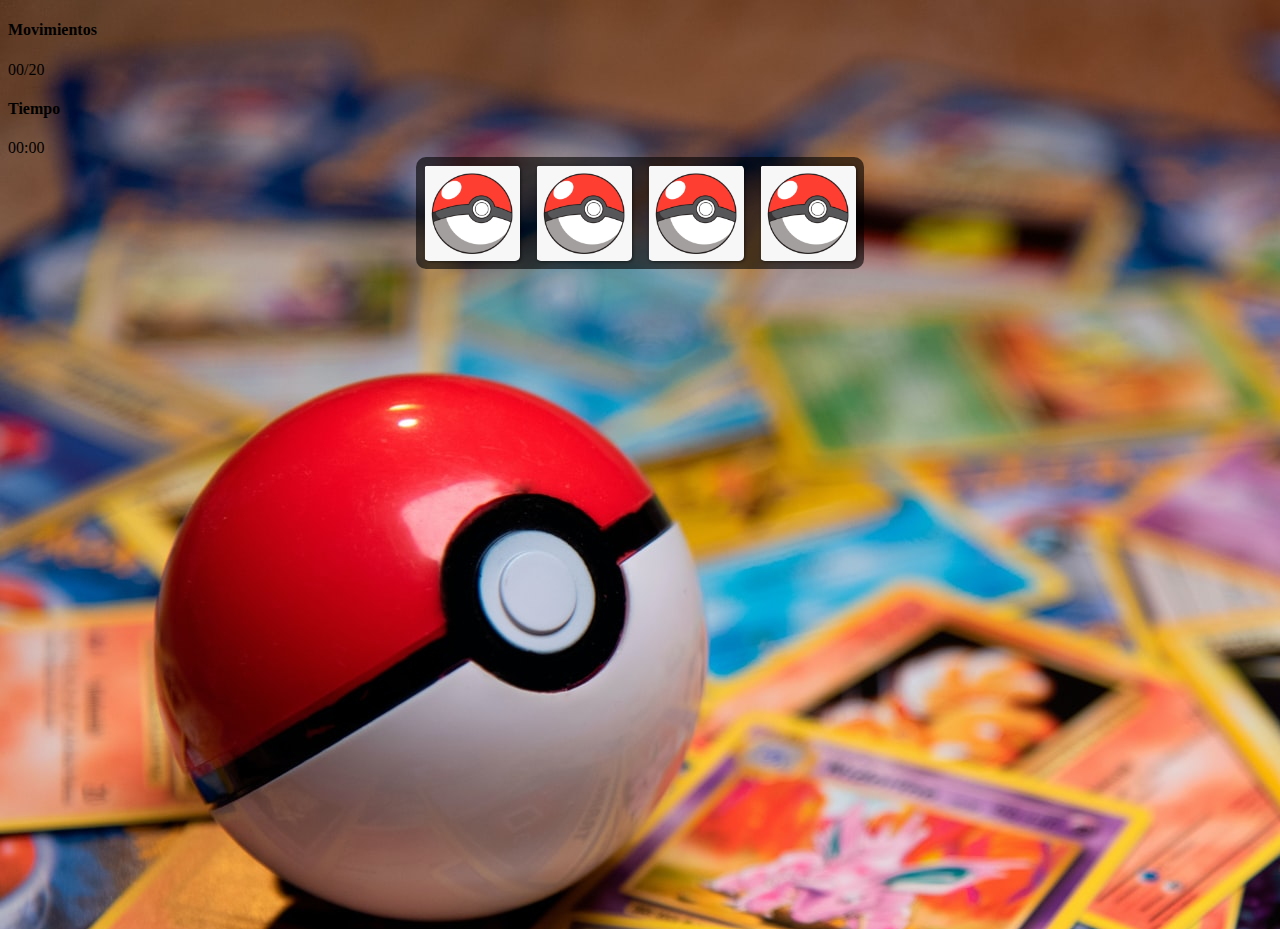
==== juego.html @ ce8dc1ef "Initial commit" ====
<!DOCTYPE html>
<html lang="es">
<head>
    <meta charset="UTF-8">
    <meta http-equiv="X-UA-Compatible" content="IE=edge">
    <meta name="viewport" content="width=device-width, initial-scale=1.0">
    <link rel="stylesheet" href="juego.css">
    <title>Juego de Memoria</title>
</head>
<body>
    <header class="cabecera">
        <div class="contadores">
            <div class="contador-item">
                <h4 class="cabecera-titulo">Movimientos</h4>
                <div class="cabecera-num">
                    <span id="mov">00</span>/<span id="mov-total">20</span>
                </div>
            </div>
            <div class="contador-item">
                <h4 class="cabecera-titulo">Tiempo</h4>
                <div class="cabecera-num">
                    <span id="minutos">00</span>:<span id="segundos">00</span>
                </div>
            </div>
        </div>

    </header>
    <main>
        <div class="mesa" id="mesa">
            <div id="feedback" class="feedback">
                <div class="modal">
                    <h2>!Buen Trabajo¡</h2>
                    <button id="reiniciar" class="reiniciar">¿Reiniciar?</button>
                </div>
            </div>
        </div>
    </main>
    <script src="js/variables-globales.js"></script>
    <script src="js/baraja-reparte.js"></script>
    <script src="js/descubrir-comparar.js"></script>
    <script src="js/acierto-error.js"></script>
    <script src="js/cronometro.js"></script>
    <script src="js/contador.js"></script>
    <script src="js/finalizar.js"></script>
    <script src="js/iniciar.js"></script> 
</body>
</html>
---- juego.css ----
body{
    min-height: 100vh;
    background-image: url(./backgroundPoke.jpg);
    background-repeat: no-repeat;
}
main{
   display: flex;
   ;
   flex-grow: 1;
   justify-content: center;
   position: relative;
}

.mesa{
   display: flex;
   flex-wrap: wrap;
   align-items: center;
   align-content: center;
   justify-content: center;
   max-width: 50rem;
   margin: auto;
   background-color: rgba(0, 0, 0, 0.6);
   border-radius: 10px;
 }
 .contenedorJuego{
   width: 6rem;
   height: 6rem;
   margin: 0.5rem;
   border-radius: 5px;
   background-image: url(./Poke.jpeg);
   background-size: 95px;
   background-position: center;
   background-repeat: no-repeat;
   box-shadow: 1px 1px 3px rgba(0, 0, 0, 0.5);
   position: relative;
   transition: 0.3s;
   cursor: pointer;
   backface-visibility: visible;
   transform-style: preserve-3d;
 }
 .tarjetas{
   position: absolute;
   left: 0;
   right: 0;
   top: 0;
   bottom: 0;
   transform: rotateY(180deg);
   backface-visibility: hidden;
   background-color: white;
   border-radius: 5px;
   display: flex;
   justify-content: center;
   align-items: center;
   font-size: 2.5rem;
   padding-top: 0.4rem;
 }
 .tarjetas::selection{
   background: transparent;
 }
 .contenedorJuego.descubierta{
   transform: rotateY(-180deg);

 }
 img{
    width: 95px;
    height: 95px;
    ;
 }
@keyframes error{
  10%,
  90%{
    transform: rotateY(-180deg) translateX(-1px);
  }
  20%,
  80%{
    transform: rotateY(-180deg) translateX(2px);
  }
  30%,
  50%,
  70%{
    transform: rotateY(-180deg) translateX(-4px);
  }
  40%,
  60%{
    transform: rotateY(-180deg) translateX(4px);
  }
}
@keyframes acierto{
  from{
    transform: rotateY(-180deg) scale3d(1, 1, 1);
    opacity: 1;
  }
  25%{
    transform: rotateY(-180deg) scale3d(1.1, 1.1, 1.1);
    opacity: 1;
  }
  to{
    transform: rotateY(-180deg) scale3d(1, 1, 1);
    opacity: 0;
  }
}
.acertada{
  pointer-events: none;
  opacity: 0;
}
.acertada .tarjetas {
  animation: acierto 1.3s ease-in-out forwards;
}
.error{
  animation: error 0.82s cubic-bezier(0.36, 0.07, 0.19, 0.97) both;
}
header{
  padding: 0;
  
}
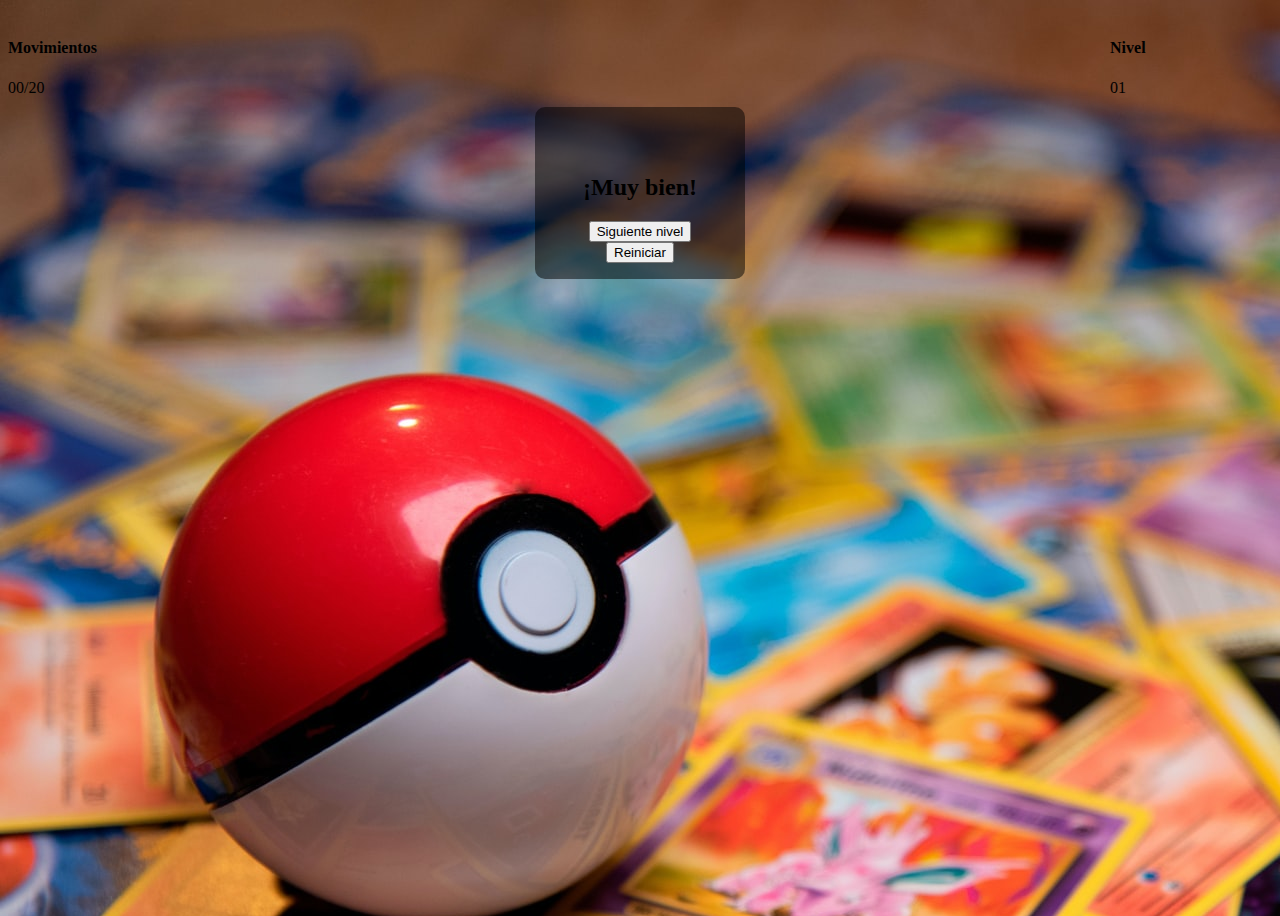
==== commit 271cdccd: "avences" ====
--- a/juego.html
+++ b/juego.html
@@ -8,32 +8,51 @@
     <title>Juego de Memoria</title>
 </head>
 <body>
-    <header class="cabecera">
+    <!--div id="bienvenida" class="bienvenida">
+        <h1>👋 ¡Hola! 👋</h1>
+        <div class="bienvenida-botones">
+          <button type="submit">¡Quiero jugar!</button>
+          <button type="submit">Modo relax</button>
+        </div>
+      </div>-->
+      <header class="cabecera">
         <div class="contadores">
-            <div class="contador-item">
-                <h4 class="cabecera-titulo">Movimientos</h4>
-                <div class="cabecera-num">
-                    <span id="mov">00</span>/<span id="mov-total">20</span>
-                </div>
+          <div class="contador-item">
+            <h4 class="cabecera-titulo">Movimientos</h4>
+            <div class="cabecera-num">
+              <span id="mov">00</span>/<span id="mov-total">20</span>
             </div>
-            <div class="contador-item">
-                <h4 class="cabecera-titulo">Tiempo</h4>
-                <div class="cabecera-num">
-                    <span id="minutos">00</span>:<span id="segundos">00</span>
-                </div>
-            </div>
+          </div>
         </div>
-
-    </header>
-    <main>
-        <div class="mesa" id="mesa">
-            <div id="feedback" class="feedback">
-                <div class="modal">
-                    <h2>!Buen Trabajo¡</h2>
-                    <button id="reiniciar" class="reiniciar">¿Reiniciar?</button>
-                </div>
-            </div>
+        <div class="nivel">
+          <h4 class="cabecera-titulo">Nivel</h4>
+          <div class="cabecera-num"><span id="nivel">01</span></div>
         </div>
+      </header>
+      <main>
+        <div id="mesa" class="mesa"></div>
+        <div id="subeNivel" class="sube-nivel">
+          <div class="modal">
+            <h2>¡Muy bien!</h2>
+            <button id="subir">Siguiente nivel</button>
+            <button class="reiniciar">Reiniciar</button>
+          </div>
+        </div>
+        <div id="gameOver" class="game-over">
+          <div class="modal">
+            <h2>¡Oh no!</h2>
+            <p>Te has quedado sin movimientos 😭</p>
+            <button class="reiniciar">Reiniciar</button>
+          </div>
+        </div>
+        <div id="endGame" class="end-game">
+          <div class="modal">
+            <h2>¡Enhorabuena!</h2>
+            <p>Has superado todos los niveles 🏆</p>
+            <button class="reiniciar">Reiniciar</button>
+          </div>
+        </div>
+      </main>
     </main>
     <script src="js/variables-globales.js"></script>
     <script src="js/baraja-reparte.js"></script>
--- a/juego.css
+++ b/juego.css
@@ -110,6 +110,42 @@
   animation: error 0.82s cubic-bezier(0.36, 0.07, 0.19, 0.97) both;
 }
 header{
-  padding: 0;
+ width: 90%;
+ padding: 10px 0px; 
+ display: flex;
+ justify-content: space-between;
+}
+.contadores{
+  display: flex;
+  flex-direction: row;
+  flex-wrap: wrap;
+  justify-content: space-between;
+}
+.sube-nivel,
+.game-over,
+.end-game{
+  display: none;
+  position: absolute;
+  top: 0;
+  bottom: 0;
+  right: 0;
+  left: 0;
   
 }
+.sube-nivel,visible,
+.game-over.visible,
+.end-game.visible{
+  display: flex;
+}
+.modal{
+  background: rgba(0, 0, 0, 0.5);
+  padding: 3rem 3rem 1rem;
+  margin: auto;
+  text-align: center;
+  display: flex;
+  flex-direction: column;
+  align-items: center;
+  justify-content: space-between;
+  border-radius: 10px;
+
+}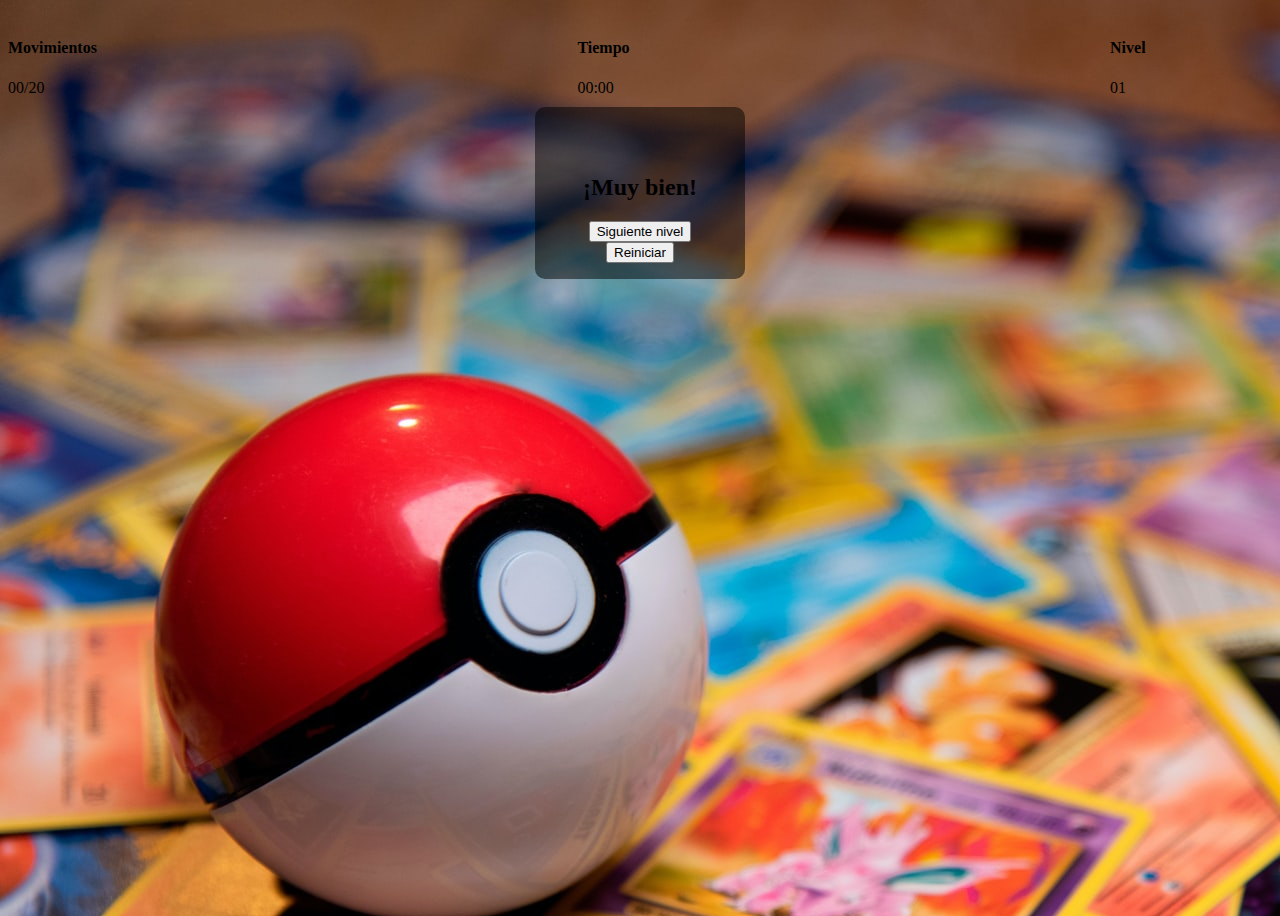
==== commit 4ec9401a: "cambios" ====
--- a/juego.html
+++ b/juego.html
@@ -22,6 +22,12 @@
             <div class="cabecera-num">
               <span id="mov">00</span>/<span id="mov-total">20</span>
             </div>
+          </div>
+        </div>
+        <div id="cronometro" class="contador-item">
+          <h4 class="cabecera-titulo">Tiempo</h4>
+          <div class="cabecera-num">
+            <span id="minutos">00</span>:<span id="segundos">00</span>
           </div>
         </div>
         <div class="nivel">
@@ -55,12 +61,16 @@
       </main>
     </main>
     <script src="js/variables-globales.js"></script>
+    <script src="js/descubrir-comparar.js"></script>
     <script src="js/baraja-reparte.js"></script>
-    <script src="js/descubrir-comparar.js"></script>
     <script src="js/acierto-error.js"></script>
+    <script src="js/contador.js"></script>
     <script src="js/cronometro.js"></script>
-    <script src="js/contador.js"></script>
     <script src="js/finalizar.js"></script>
-    <script src="js/iniciar.js"></script> 
+    <script src="js/cambia-nivel.js"></script>
+    <script src="js/game-over.js"></script>
+    <!--<script src="js/menu-niveles.js"></script>-->
+    <script src="js/iniciar.js"></script>
+    <!--<script src="js/comienza-juego.js"></script>-->
 </body>
 </html>